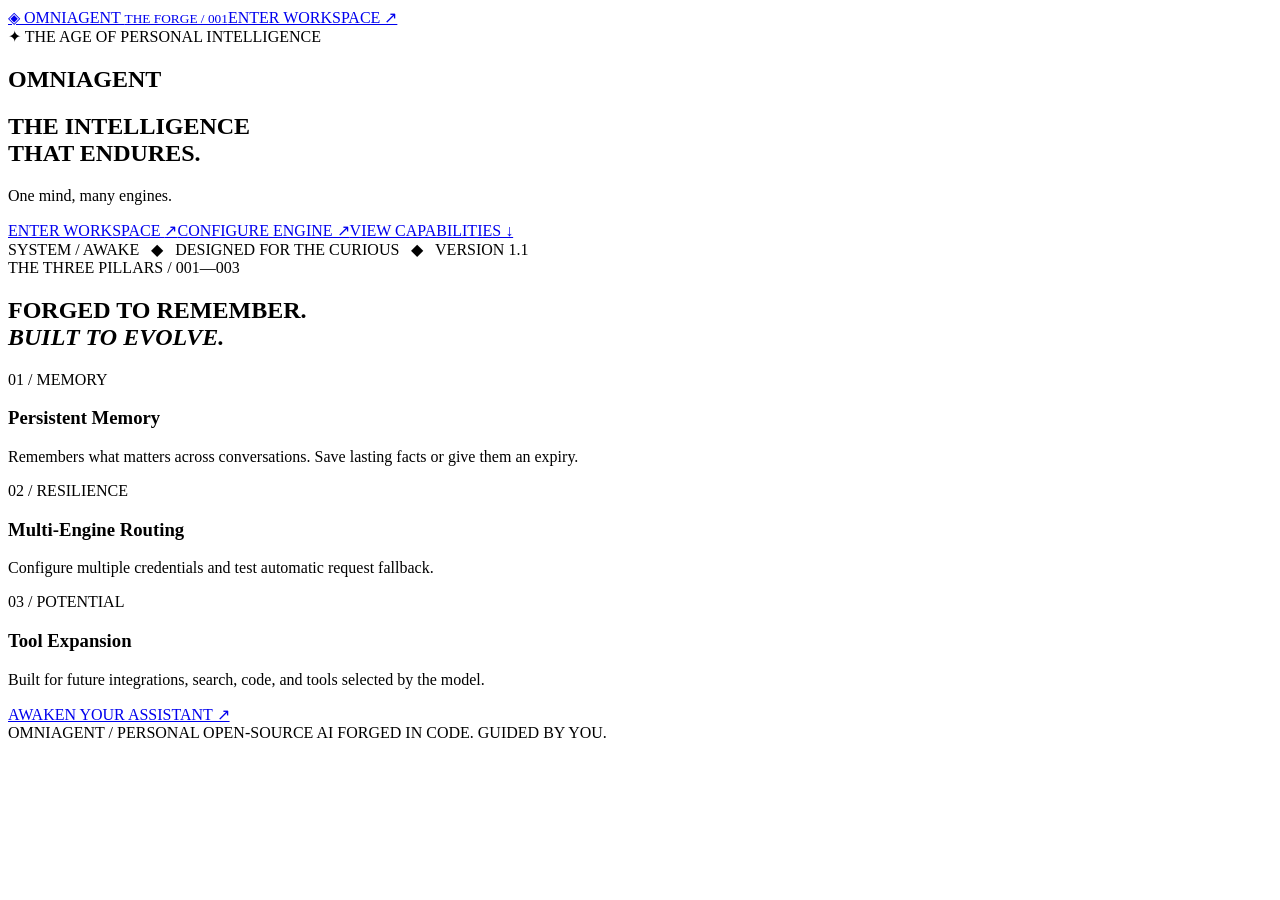
==== frontend/landing.html @ 2f8e7ae3 "start" ====
<!doctype html><html lang="en"><head><meta charset="utf-8"><meta name="viewport" content="width=device-width,initial-scale=1"><title>OMNIAGENT — The Intelligence That Endures</title><link rel="preconnect" href="https://fonts.googleapis.com"><link rel="preconnect" href="https://fonts.gstatic.com" crossorigin><link href="https://fonts.googleapis.com/css2?family=Cinzel:wght@400;600;800;900&family=Inter:wght@400;500;600&display=swap" rel="stylesheet"><link rel="stylesheet" href="/style.css"></head><body class="landing-body"><div class="landing-grain"></div><nav class="landing-nav"><a class="landing-logo" href="/">◈ OMNIAGENT <small>THE FORGE / 001</small></a><a class="landing-enter" href="/workspace">ENTER WORKSPACE ↗</a></nav><main><section class="landing-hero"><div class="landing-art"></div><div class="landing-copy"><div class="landing-overline">✦ THE AGE OF PERSONAL INTELLIGENCE</div><h1>OMNI<span>AGENT</span></h1><h2>THE INTELLIGENCE<br>THAT ENDURES.</h2><p>One mind, many engines.</p><div class="landing-actions"><a class="landing-primary" href="/workspace">ENTER WORKSPACE <span>↗</span></a><a class="landing-secondary" href="/workspace?settings=1">CONFIGURE ENGINE ↗</a><a class="landing-secondary" href="#capabilities">VIEW CAPABILITIES ↓</a></div></div><div class="landing-bottom-code">SYSTEM / AWAKE &nbsp; ◆ &nbsp; DESIGNED FOR THE CURIOUS &nbsp; ◆ &nbsp; VERSION 1.1</div></section><section class="landing-features" id="capabilities"><div class="landing-overline">THE THREE PILLARS / 001—003</div><h2>FORGED TO REMEMBER.<br><em>BUILT TO EVOLVE.</em></h2><div class="feature-grid"><article><span>01 / MEMORY</span><h3>Persistent Memory</h3><p>Remembers what matters across conversations. Save lasting facts or give them an expiry.</p></article><article><span>02 / RESILIENCE</span><h3>Multi-Engine Routing</h3><p>Configure multiple credentials and test automatic request fallback.</p></article><article><span>03 / POTENTIAL</span><h3>Tool Expansion</h3><p>Built for future integrations, search, code, and tools selected by the model.</p></article></div><a class="landing-primary" href="/workspace">AWAKEN YOUR ASSISTANT ↗</a></section></main><footer class="landing-footer">OMNIAGENT / PERSONAL OPEN-SOURCE AI <span>FORGED IN CODE. GUIDED BY YOU.</span></footer></body></html>
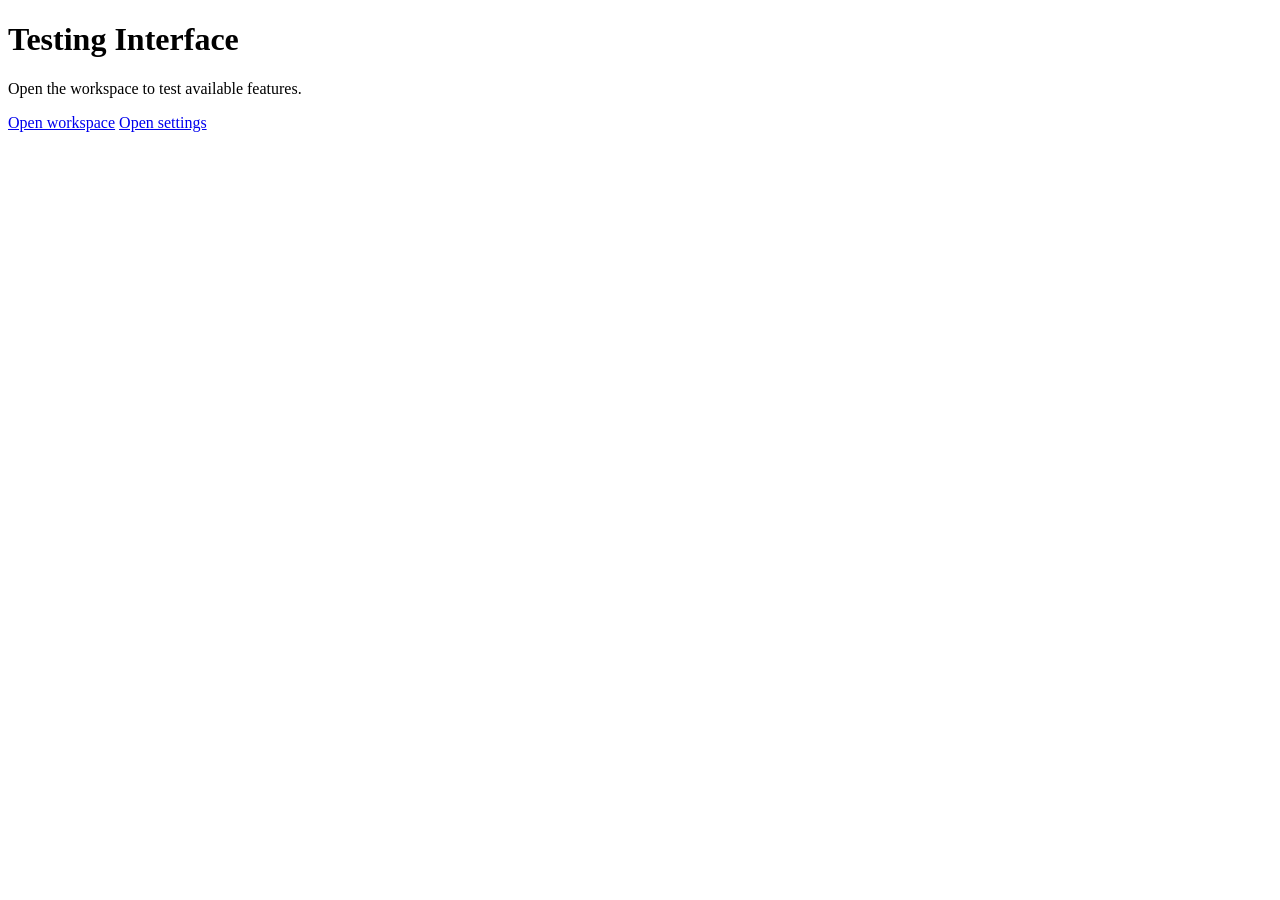
==== commit 3b79adfd: "update in frontend and API issues solve" ====
--- a/frontend/landing.html
+++ b/frontend/landing.html
@@ -1 +1,20 @@
-<!doctype html><html lang="en"><head><meta charset="utf-8"><meta name="viewport" content="width=device-width,initial-scale=1"><title>OMNIAGENT — The Intelligence That Endures</title><link rel="preconnect" href="https://fonts.googleapis.com"><link rel="preconnect" href="https://fonts.gstatic.com" crossorigin><link href="https://fonts.googleapis.com/css2?family=Cinzel:wght@400;600;800;900&family=Inter:wght@400;500;600&display=swap" rel="stylesheet"><link rel="stylesheet" href="/style.css"></head><body class="landing-body"><div class="landing-grain"></div><nav class="landing-nav"><a class="landing-logo" href="/">◈ OMNIAGENT <small>THE FORGE / 001</small></a><a class="landing-enter" href="/workspace">ENTER WORKSPACE ↗</a></nav><main><section class="landing-hero"><div class="landing-art"></div><div class="landing-copy"><div class="landing-overline">✦ THE AGE OF PERSONAL INTELLIGENCE</div><h1>OMNI<span>AGENT</span></h1><h2>THE INTELLIGENCE<br>THAT ENDURES.</h2><p>One mind, many engines.</p><div class="landing-actions"><a class="landing-primary" href="/workspace">ENTER WORKSPACE <span>↗</span></a><a class="landing-secondary" href="/workspace?settings=1">CONFIGURE ENGINE ↗</a><a class="landing-secondary" href="#capabilities">VIEW CAPABILITIES ↓</a></div></div><div class="landing-bottom-code">SYSTEM / AWAKE &nbsp; ◆ &nbsp; DESIGNED FOR THE CURIOUS &nbsp; ◆ &nbsp; VERSION 1.1</div></section><section class="landing-features" id="capabilities"><div class="landing-overline">THE THREE PILLARS / 001—003</div><h2>FORGED TO REMEMBER.<br><em>BUILT TO EVOLVE.</em></h2><div class="feature-grid"><article><span>01 / MEMORY</span><h3>Persistent Memory</h3><p>Remembers what matters across conversations. Save lasting facts or give them an expiry.</p></article><article><span>02 / RESILIENCE</span><h3>Multi-Engine Routing</h3><p>Configure multiple credentials and test automatic request fallback.</p></article><article><span>03 / POTENTIAL</span><h3>Tool Expansion</h3><p>Built for future integrations, search, code, and tools selected by the model.</p></article></div><a class="landing-primary" href="/workspace">AWAKEN YOUR ASSISTANT ↗</a></section></main><footer class="landing-footer">OMNIAGENT / PERSONAL OPEN-SOURCE AI <span>FORGED IN CODE. GUIDED BY YOU.</span></footer></body></html>
+<!doctype html>
+<html lang="en">
+<head>
+  <meta charset="utf-8">
+  <meta name="viewport" content="width=device-width,initial-scale=1">
+  <meta name="theme-color" content="#000000">
+  <title>Testing Interface</title>
+  <link rel="stylesheet" href="/style.css?v=20261027-3">
+</head>
+<body class="landing-body">
+  <main class="testing-entry">
+    <h1>Testing Interface</h1>
+    <p>Open the workspace to test available features.</p>
+    <nav class="landing-actions" aria-label="Testing options">
+      <a class="landing-primary" href="/workspace">Open workspace</a>
+      <a class="landing-secondary" href="/workspace?settings=1">Open settings</a>
+    </nav>
+  </main>
+</body>
+</html>
